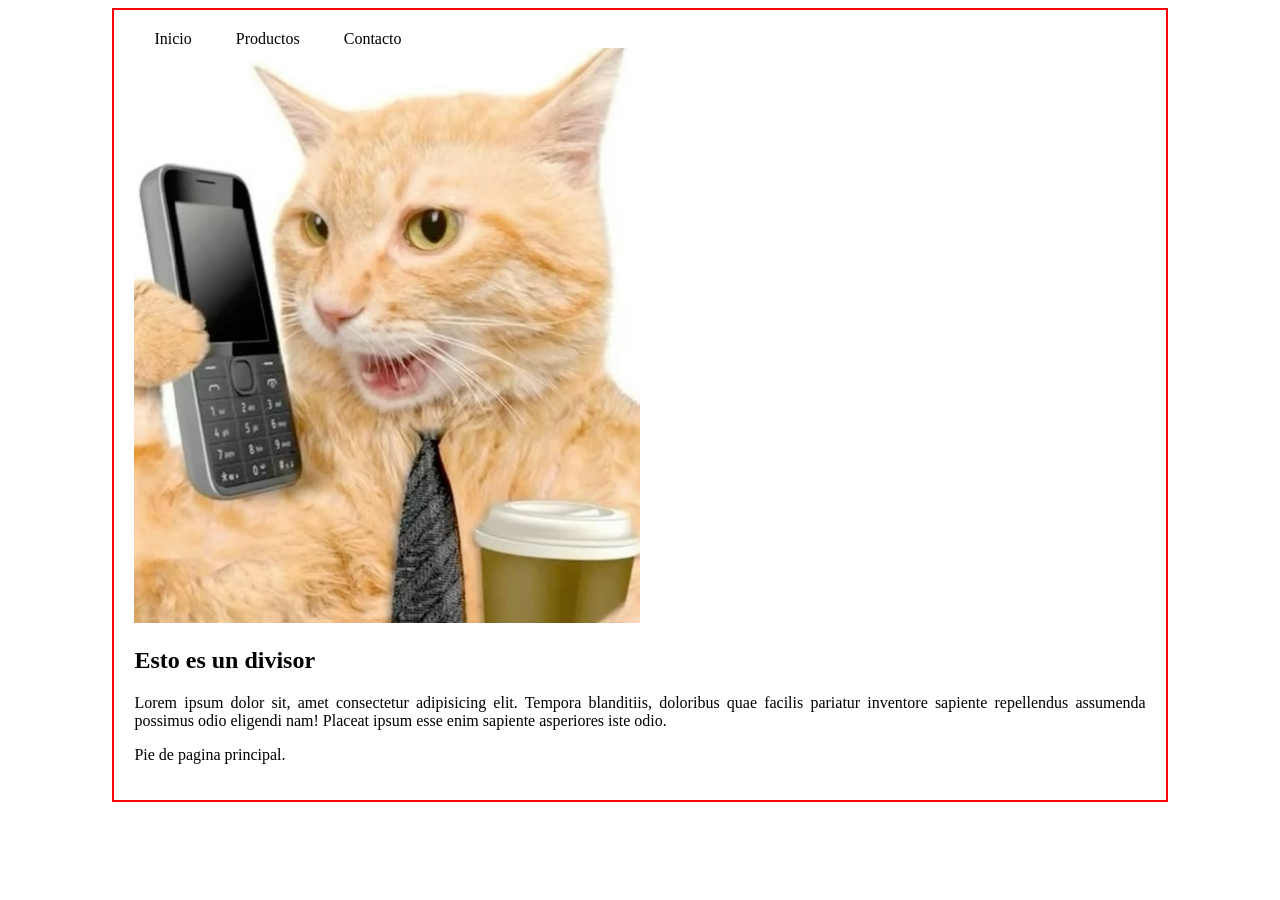
==== view/contacto.html @ 4af9f5f2 "Update" ====
<!DOCTYPE html>
<html lang="en">
    <style>
        .texto-blanco {
            color: rgb(0, 0, 0);
        }
    </style>
<head>
    <meta charset="UTF-8">
    <meta name="viewport" content="width=device-width, initial-scale=1.0">
    <title>CSS</title>
    <div class="Container">
</head>
<link rel="stylesheet" href="../css.css">
<nav class="menu">
<body>
    <header>
        <nav class="menu">
            <ul>
                <li><a href="../index.html">Inicio</a></li>
                <li><a href="productos.html">Productos</a></li>
                <li><a href="contacto.html">Contacto</a></li>
            </ul>
        </nav>
    </header>
<main>
<img src="../imagen/CatContacto.jpg" alt="Un gato muy trabajador">
</main>
    <h2 class="texto-blanco">Esto es un divisor</h2>
    <p class="texto-blanco">Lorem ipsum dolor sit, amet consectetur adipisicing elit. Tempora blanditiis, doloribus quae facilis pariatur inventore sapiente repellendus assumenda possimus odio eligendi nam! Placeat ipsum esse enim sapiente asperiores iste odio.</p>
    <p>Pie de pagina principal.</p>
</div>
</body>
</html>
---- css.css ----
body{
    background-color: rgb(255, 255, 255);
}
.Container
{
    width: 80%;
    border: 2px solid red;
    padding: 20px;
    text-align: justify;
    margin: auto;
}
.Container main img{
    width: 50%;
    margin: auto;
}
.menu ul{
    list-style: none;
    margin: 0;
    padding: 0;
}

.menu ul li{
    display: inline-block;
}

.menu ul li a{
    text-decoration: none;
    padding: 10px 20px;
    color: black;
    background-color: #ffffff;
    transition: 0.3s;
}

.menu ul li a:hover{
    background-color: #7e7e7e;
    color: white;
}
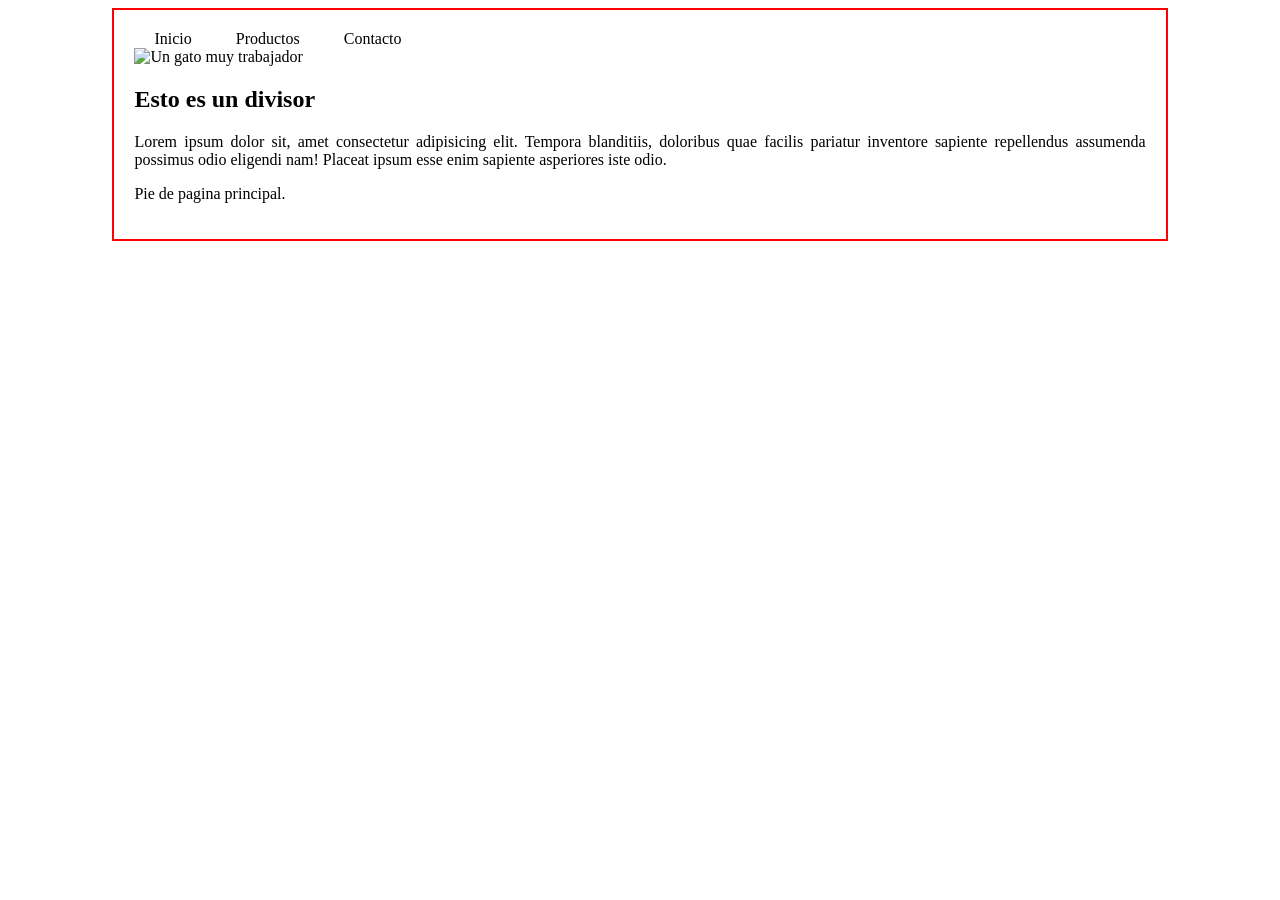
==== commit fb99ced9: "Fixed" ====
--- a/view/contacto.html
+++ b/view/contacto.html
@@ -9,11 +9,11 @@
     <meta charset="UTF-8">
     <meta name="viewport" content="width=device-width, initial-scale=1.0">
     <title>CSS</title>
-    <div class="Container">
+        <link rel="stylesheet" href="../css.css">
 </head>
-<link rel="stylesheet" href="../css.css">
 <nav class="menu">
 <body>
+        <div class="Container">
     <header>
         <nav class="menu">
             <ul>
@@ -24,7 +24,7 @@
         </nav>
     </header>
 <main>
-<img src="../imagen/CatContacto.jpg" alt="Un gato muy trabajador">
+<img src="../imagen/catContacto.jpg" alt="Un gato muy trabajador">
 </main>
     <h2 class="texto-blanco">Esto es un divisor</h2>
     <p class="texto-blanco">Lorem ipsum dolor sit, amet consectetur adipisicing elit. Tempora blanditiis, doloribus quae facilis pariatur inventore sapiente repellendus assumenda possimus odio eligendi nam! Placeat ipsum esse enim sapiente asperiores iste odio.</p>
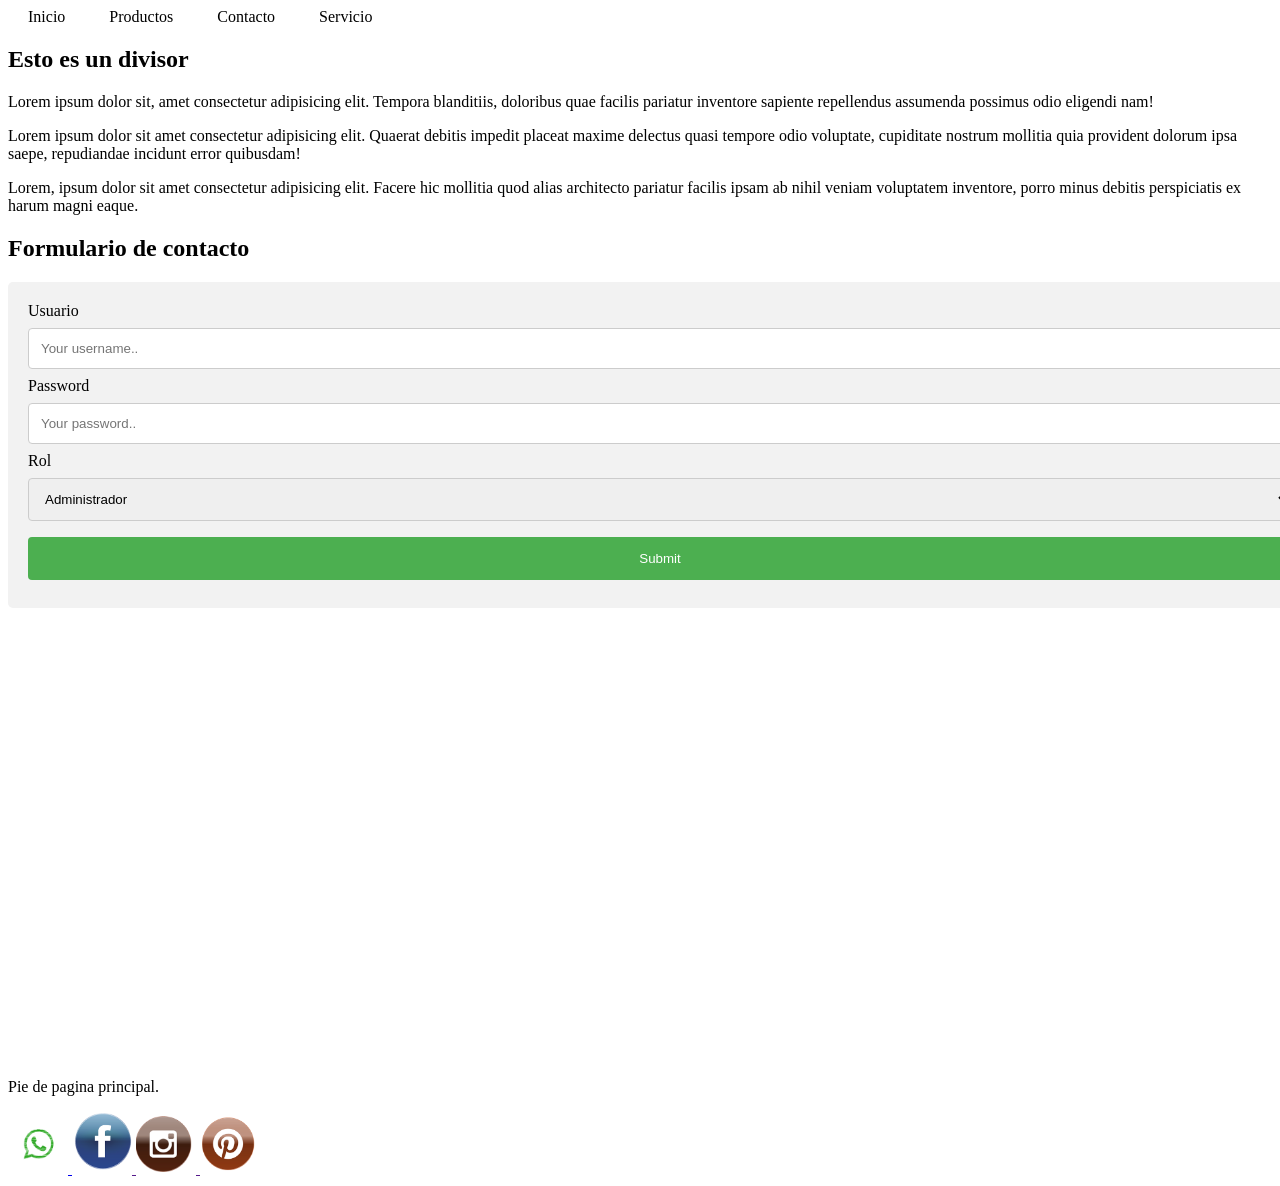
==== commit add58878: "Update 13 map and formul" ====
--- a/view/contacto.html
+++ b/view/contacto.html
@@ -1,34 +1,82 @@
 <!DOCTYPE html>
 <html lang="en">
-    <style>
-        .texto-blanco {
-            color: rgb(0, 0, 0);
-        }
-    </style>
+
 <head>
     <meta charset="UTF-8">
     <meta name="viewport" content="width=device-width, initial-scale=1.0">
     <title>CSS</title>
-        <link rel="stylesheet" href="../css.css">
+
+    <!-- Enlace al CSS -->
+    <link rel="stylesheet" href="../css.css">
 </head>
-<nav class="menu">
+
 <body>
-        <div class="Container">
-    <header>
-        <nav class="menu">
-            <ul>
-                <li><a href="../index.html">Inicio</a></li>
-                <li><a href="productos.html">Productos</a></li>
-                <li><a href="contacto.html">Contacto</a></li>
-            </ul>
-        </nav>
-    </header>
+
+<div class="container">
+
+<header>
+    <nav class="menu">
+        <ul>
+            <li><a href="../index.html">Inicio</a></li>
+            <li><a href="productos.html">Productos</a></li>
+            <li><a href="contacto.html">Contacto</a></li>
+            <li><a href="servicio.html">Servicio</a></li>
+        </ul>
+    </nav>
+</header>
+
 <main>
-<img src="../imagen/catContacto.jpg" alt="Un gato muy trabajador">
+
+        <h2 class="texto-negro">Esto es un divisor</h2>
+
+        <p class="texto-negro">
+        Lorem ipsum dolor sit, amet consectetur adipisicing elit. Tempora blanditiis,
+        doloribus quae facilis pariatur inventore sapiente repellendus assumenda
+        possimus odio eligendi nam!
+        </p>
+        <p>Lorem ipsum dolor sit amet consectetur adipisicing elit. Quaerat debitis impedit placeat maxime delectus quasi tempore odio voluptate, cupiditate nostrum mollitia quia provident dolorum ipsa saepe, repudiandae incidunt error quibusdam!</p>
+        <p>Lorem, ipsum dolor sit amet consectetur adipisicing elit. Facere hic mollitia quod alias architecto pariatur facilis ipsam ab nihil veniam voluptatem inventore, porro minus debitis perspiciatis ex harum magni eaque.</p>
+        
+    <h2>Formulario de contacto</h2>
+
+		<form action="/action_page.php">
+			  <label for="fname">Usuario</label>
+			  <input type="text" id="fname" name="firstname" placeholder="Your username..">
+
+			  <label for="lname">Password</label>
+			  <input type="password" id="lname" name="lastname" placeholder="Your password..">
+
+			  <label for="country">Rol</label>
+			  <select id="country" name="country">
+			    <option value="australia">Administrador</option>
+			    <option value="canada">Jefe</option>
+			    <option value="usa">Secretaria</option>
+			  </select>
+			  
+			  <input type="submit" value="Submit">
+		</form>
+
+
+        <iframe src="https://www.google.com/maps/embed?pb=!1m18!1m12!1m3!1d3947.879606562687!2d-73.59900522556987!3d8.314761191720835!2m3!1f0!2f0!3f0!3m2!1i1024!2i768!4f13.1!3m3!1m2!1s0x8e5d8f7d27c7bf07%3A0xa72b1dc51f284557!2sUniversidad%20Popular%20del%20Cesar%20-%20Aguachica!5e0!3m2!1ses!2sco!4v1773434206337!5m2!1ses!2sco" width="100%" height="450" style="border:0;" allowfullscreen="" loading="lazy" referrerpolicy="no-referrer-when-downgrade"></iframe>
 </main>
-    <h2 class="texto-blanco">Esto es un divisor</h2>
-    <p class="texto-blanco">Lorem ipsum dolor sit, amet consectetur adipisicing elit. Tempora blanditiis, doloribus quae facilis pariatur inventore sapiente repellendus assumenda possimus odio eligendi nam! Placeat ipsum esse enim sapiente asperiores iste odio.</p>
-    <p>Pie de pagina principal.</p>
+
+<footer>
+<p>Pie de pagina principal.</p>
+     <a href="https://api.whatsapp.com/send/?phone=573153801813&text=Hola%2C+necesito+informaci%C3%B3n&type=phone_number&app_absent=0">
+    <img src="../imagen/Waza.png" alt="icono whatsapp" class="whatsapp">
+    </a>
+         <a href="">
+    <img src="../imagen/boton_facebook.png" alt="icono whatsapp" class="whatsapp">
+    </a>
+         <a href="">
+    <img src="../imagen/boton_instagram.png" alt="icono whatsapp" class="whatsapp">
+    </a>
+         <a href="">
+    <img src="../imagen/boton_pinteres.png" alt="icono whatsapp" class="whatsapp">
+    </a>
+</footer>
+
 </div>
+
 </body>
-</html>+</html>
--- a/css.css
+++ b/css.css
@@ -1,18 +1,28 @@
 body{
     background-color: rgb(255, 255, 255);
 }
-.Container
-{
+
+/* CONTENEDOR PRINCIPAL */
+.Container{
     width: 80%;
     border: 2px solid red;
     padding: 20px;
     text-align: justify;
     margin: auto;
 }
+
+/* IMAGENES GENERALES */
 .Container main img{
-    width: 50%;
-    margin: auto;
+    max-width: 100%;
 }
+
+/* ICONO WHATSAPP */
+.whatsapp{
+    width: 60px;
+    
+}
+
+/* MENU */
 .menu ul{
     list-style: none;
     margin: 0;
@@ -35,3 +45,46 @@
     background-color: #7e7e7e;
     color: white;
 }
+form {
+  border-radius: 5px;
+  background-color: #f2f2f2;
+  padding: 20px;
+  width: 100%;
+}
+
+label {display: block;}
+
+input[type=text], select {
+  width: 100%;
+  padding: 12px;
+  margin: 8px 0;
+  display: inline-block;
+  border: 1px solid #ccc;
+  border-radius: 4px;
+  box-sizing: border-box;
+}
+
+input[type=password], select {
+  width: 100%;
+  padding: 12px;
+  margin: 8px 0;
+  display: inline-block;
+  border: 1px solid #ccc;
+  border-radius: 4px;
+  box-sizing: border-box;
+}
+
+input[type=submit] {
+  width: 100%;
+  background-color: #4CAF50;
+  color: white;
+  padding: 14px;
+  margin: 8px 0;
+  border: none;
+  border-radius: 4px;
+  cursor: pointer;
+}
+
+input[type=submit]:hover {
+  background-color: #45a049;
+}
